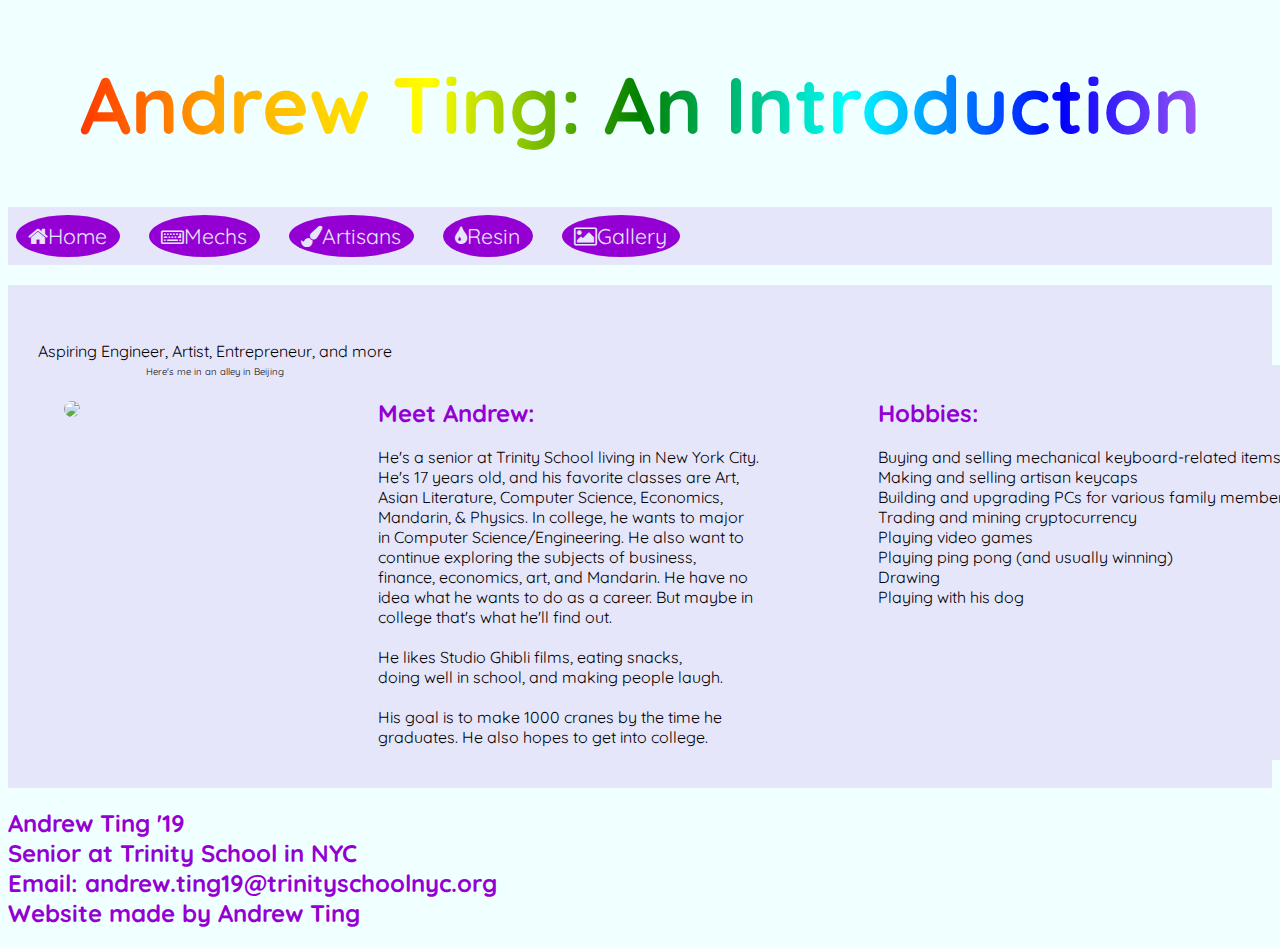
==== index.html @ 8ca910ca "First commit" ====
<!DOCTYPE html>
<html>

<head>
  <title>Andrew Ting</title>
  <link rel="stylesheet" href="style.css" />
  <script src="https://ajax.googleapis.com/ajax/libs/jquery/3.2.0/jquery.min.js"></script>
  <link rel="stylesheet" href="https://cdnjs.cloudflare.com/ajax/libs/font-awesome/4.7.0/css/font-awesome.min.css">
  <link rel="stylesheet" type="text/css" href="https://fonts.googleapis.com/css?family=Quicksand" />
</head>

<body>
  <h1 class="rainbow">Andrew Ting: An Introduction</h1>

  <div id="menu" >
    <a href = "index.html"><i  class = "fa fa-home fa-lg" aria-hidden="true"><span class="Quicksand">Home</span></i></a>
    <a href = "mechs.html"><i  class = "fa fa-keyboard-o fa-lg" aria-hidden="true"><span class="Quicksand">Mechs</span></i></a>
    <a href = "artisans.html"><i  class = "fa fa-paint-brush fa-lg" aria-hidden="true"><span class="Quicksand">Artisans</span></i></a>
    <a href = "portfolio.html"><i class = "fa fa-tint fa-lg" aria-hidden="true"><span class="Quicksand">Resin</span></i></a>
    <a href = "gallery.html"><i class = "fa fa-picture-o fa-lg" aria-hidden="true"><span class="Quicksand">Gallery</span></i></a>

  </div>
  <div id="throw_choice">

    <div id="profile_text">Aspiring Engineer, Artist, Entrepreneur, and more<br>
      <center style = "font-size: .6em; padding: 1%;">Here's me in an alley in Beijing</center>
    </div>

    <p></p>

    <div><figure><img id = "profile" src="images/SelfHutong.jpg"/>
    </figure></div>



    <div id="hook">
      <container> <h2>Meet Andrew:</h2> He's a senior at Trinity School living in New York City.
        <br>He's 17 years old, and his favorite classes are Art,
        <br>Asian Literature, Computer Science, Economics,
        <br>Mandarin, & Physics. In college, he wants to major
        <br> in Computer Science/Engineering. He also want to
        <br> continue exploring the subjects of business,
        <br>finance, economics, art, and Mandarin. He have no
        <br>idea what he wants to do as a career. But maybe in
        <br>college that's what he'll find out.<br>
        <br>He likes Studio Ghibli films, eating snacks,
        <br>doing well in school, and making people laugh.<br>
        <br> His goal is to make 1000 cranes by the time he
        <br> graduates. He also hopes to get into college.
      </container>

      <container id="hobbies"> <h2>Hobbies:</h2><p>
        Buying and selling mechanical keyboard-related items on mechmarket<br>
        Making and selling artisan keycaps<br>
        Building and upgrading PCs for various family members<br>
        Trading and mining cryptocurrency<br>
        Playing video games<br>
        Playing ping pong (and usually winning) <br>
        Drawing <br>
        Playing with his dog <br>

      </p>
    </container>
    </div>





  </div>


  <footer>
    <h2>Andrew Ting '19 <br>
    Senior at Trinity School in NYC <br>
    Email: andrew.ting19@trinityschoolnyc.org <br>
    Website made by Andrew Ting</h2>
  </footer>
  <script src="scripts.js"></script>
</body>

</html>
---- style.css ----
html {
  background-color: #f0ffff;
  font-family: "Quicksand";
}

div {
  margin-top: 20px;
  margin-bottom: 20px;
  background-color: #e6e6fa;
  padding: 0.5em;
  left: -5px;


}

#centered h1 {
  color: #9400d3;
  text-align: center;
}

h1, h2 {
  color: #9400d3;
  text-align: left;
}

.rainbow {
  background: linear-gradient(to right, red, orange , yellow, green, cyan, blue, violet);
    -webkit-background-clip: text;
    -webkit-text-fill-color: transparent;
    font-size: 5em;
    text-align: center;
}

.smallRainbow {
  background: linear-gradient(to right, red, orange , yellow, green, cyan, blue, violet);
    -webkit-background-clip: text;
    -webkit-text-fill-color: transparent;
    font-size: 1em;
}

.mediumRainbow {
  background: linear-gradient(to right, red, orange , yellow, green, cyan, blue, violet);
    -webkit-background-clip: text;
    -webkit-text-fill-color: transparent;
    font-size: 3em;
}

.purple {
  color: #9400d3;
}

.blue {
  color: RGB(50,0,240);
}
.red {
  color: red;
}
.transparent {
  color: #e6e6fa
}

.Quicksand {
  font-family: "Quicksand";
}

header {
  color: #9400d3;
  font-size: 3em;
  padding-top: 1%;
  padding-bottom: 2%;
  text-align: center;
}

#header img {
  float: right;
  padding-right: 50px;
}

#menu i {
  text-align: center;
  padding: 1%;
  margin-right: 2%;
  display: inline-block;
  background-color: #9400d3;
  color: #e6e6fa;
}

#menu a i, #menu i {
  border-radius: 50%;
}

#profile {
  display: block;
  border-radius: 50%;
  position: absolute;
  margin-top: 5%;
}

#profile_text {
  position: absolute;
  left: 30px;
  margin-top: 40px;
}
#profile_text2 {
  position: absolute;
  left: 56.5px;
  margin-top: -2%;
  font-size: .75em;
}
#profile_text3 {
  position: absolute;
  margin-top: -2%;
  font-size: .75em;
  left: 830px;
}
#profile_text_Trass {
  position: absolute;
  margin-top: -2%;
  font-size: .75em;
  left: 1155px;
}
#profile_text_handwire {
  position: absolute;
  margin-top: -2%;
  font-size: .75em;
  left: 1178px;
}
#profile_text4 {
  position: absolute;
  margin-top: -2%;
  padding-left: 2%;
}
#profile_text5 {
  position: absolute;
  margin-top: -2%;
  left:0;
  padding-left: 2%;
}
#portfolio_text {
  position: absolute;
  left: 140px;
  margin-top: -2%;
  font-size: .75em;
}
#portfolio_text2 {
  position: absolute;
  left: 1137px;
  margin-top: -2%;
  font-size: .75em;
}
#portfolio_desc {
  position: relative;
  bottom: 285px;
  margin-right: 2%;
}
#portfolio_desc2 {
  position: relative;
  bottom: 285px;
  margin-right: 1%;
}
#neri_pics {
  position: relative;
  height: 300px;
}

#hook {
  position: relative;
  left: 350px;
  font-size: 1em;
  padding: 1%;
}

#hobbies {
  position: absolute;
  left: 500px;
  top: 0;
  font-size: 1em;
  padding: 1%;
}

#lilacmilk {
  height: 300px;
}
#artisanPics {
  position: relative;
  height: 300px;
}
#artisanPicsSP {
  position: relative;
  height: 600px;
}
#portfolioPics {
  position: relative;
  height: 500px;
}
#mangaPics {
  position: relative;
  height: 600px;
}
#realPhotos {
  position: relative;
  height: 600px;
}
#keybored {
  position: relative;
  height: 300px;
}
#keebs {
  position: relative;
  width: 1390px;
}
#keyboard_desc {
  position: relative;
  bottom: 285px;
}
#keyboard_desc2 {
  position: absolute;
  left: 0;
}
#keyboard_desc3 {
  position: absolute;
  left: 0;
  margin-top: 0;
}

#feedback {
  color: black;
  width: 100%;
  padding: .1em;
  text-align: center;
}

#show_rules_button, #show_stats_button, #throw_choice_button, #reset, #enter_name_button, #name, select {
  position: relative;
  font-family: "Quicksand";
  left: -5px;
  background-color: #ffe4e1;
  color: #9400d3;
  padding: 10px 25px;
  text-align: center;
  display: inline-block;
  font-size: 16px;
  margin-top: 4px;
  margin-bottom: 4px;
  cursor: pointer;
}

.right { text-align: right;}
.left {text-align: left;}
.center {text-align: center;}

.hidden{
  display: none;
}

.visible{
  display:block;
}
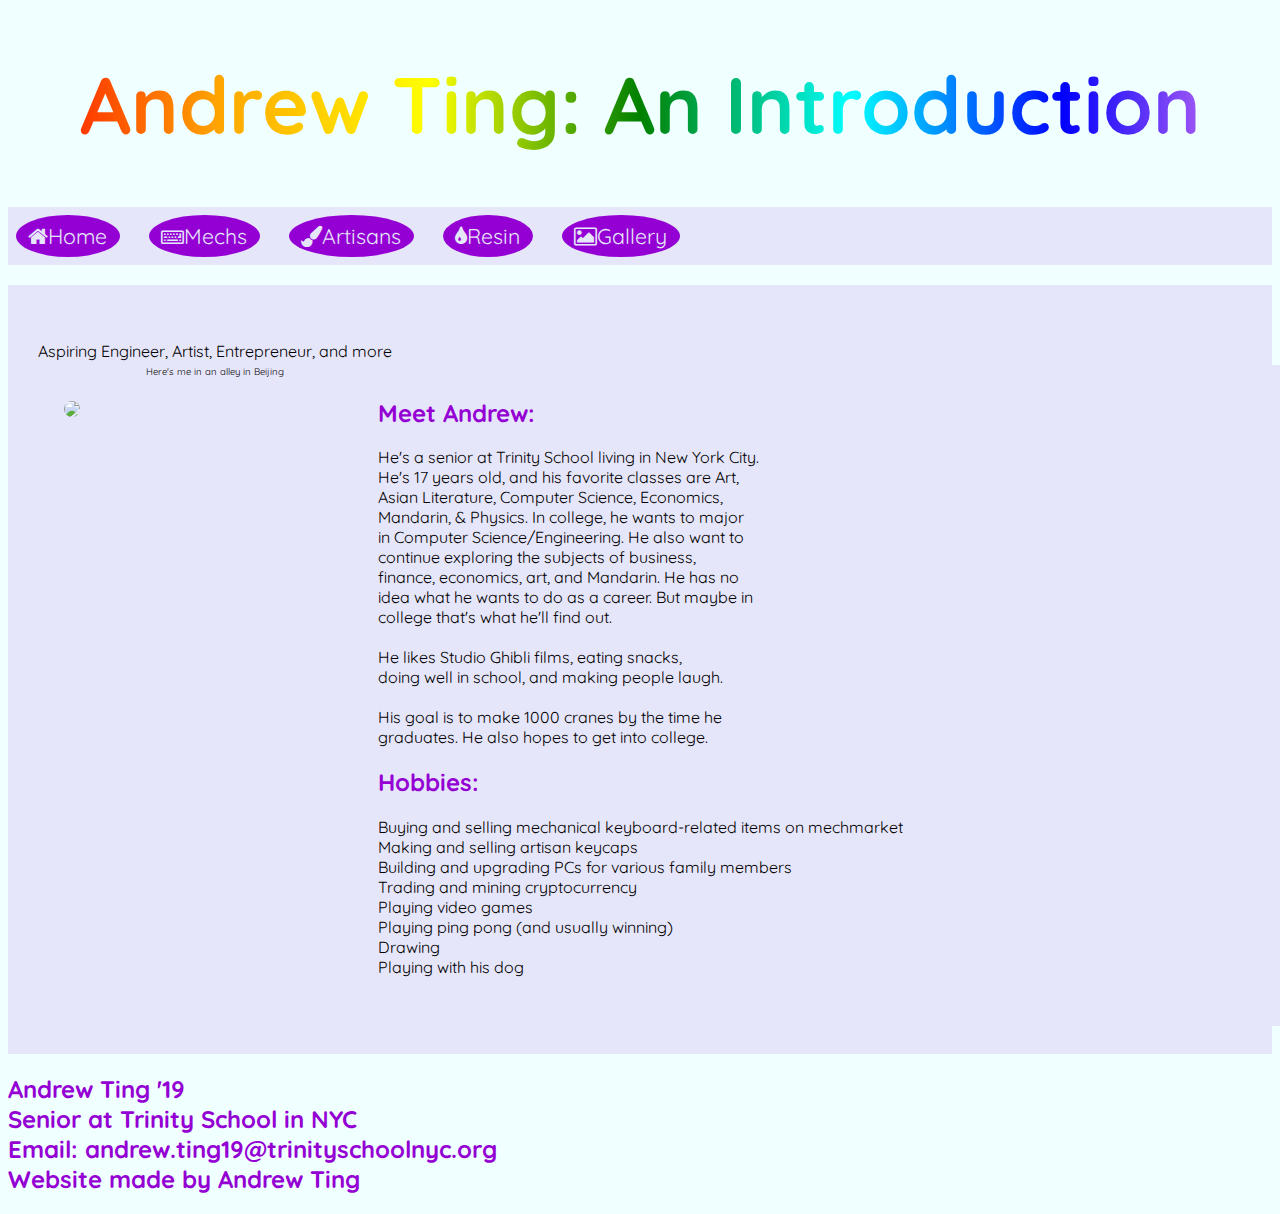
==== commit 9bff132e: "Fix index div" ====
--- a/index.html
+++ b/index.html
@@ -28,7 +28,7 @@
 
     <p></p>
 
-    <div><figure><img id = "profile" src="images/SelfHutong.jpg"/>
+    <div><figure><img id = "profile" src="https://i.imgur.com/pAgNFqB.jpg"/>
     </figure></div>
 
 
@@ -40,7 +40,7 @@
         <br>Mandarin, & Physics. In college, he wants to major
         <br> in Computer Science/Engineering. He also want to
         <br> continue exploring the subjects of business,
-        <br>finance, economics, art, and Mandarin. He have no
+        <br>finance, economics, art, and Mandarin. He has no
         <br>idea what he wants to do as a career. But maybe in
         <br>college that's what he'll find out.<br>
         <br>He likes Studio Ghibli films, eating snacks,
@@ -49,7 +49,7 @@
         <br> graduates. He also hopes to get into college.
       </container>
 
-      <container id="hobbies"> <h2>Hobbies:</h2><p>
+      <container id="hook2"> <h2>Hobbies:</h2><p>
         Buying and selling mechanical keyboard-related items on mechmarket<br>
         Making and selling artisan keycaps<br>
         Building and upgrading PCs for various family members<br>
@@ -76,7 +76,6 @@
     Email: andrew.ting19@trinityschoolnyc.org <br>
     Website made by Andrew Ting</h2>
   </footer>
-  <script src="scripts.js"></script>
 </body>
 
 </html>
--- a/style.css
+++ b/style.css
@@ -169,6 +169,12 @@
   font-size: 1em;
   padding: 1%;
 }
+#hook2 {
+  position: relative;
+  left: 0;
+  font-size: 1em;
+  padding: 1%;
+}
 
 #hobbies {
   position: absolute;
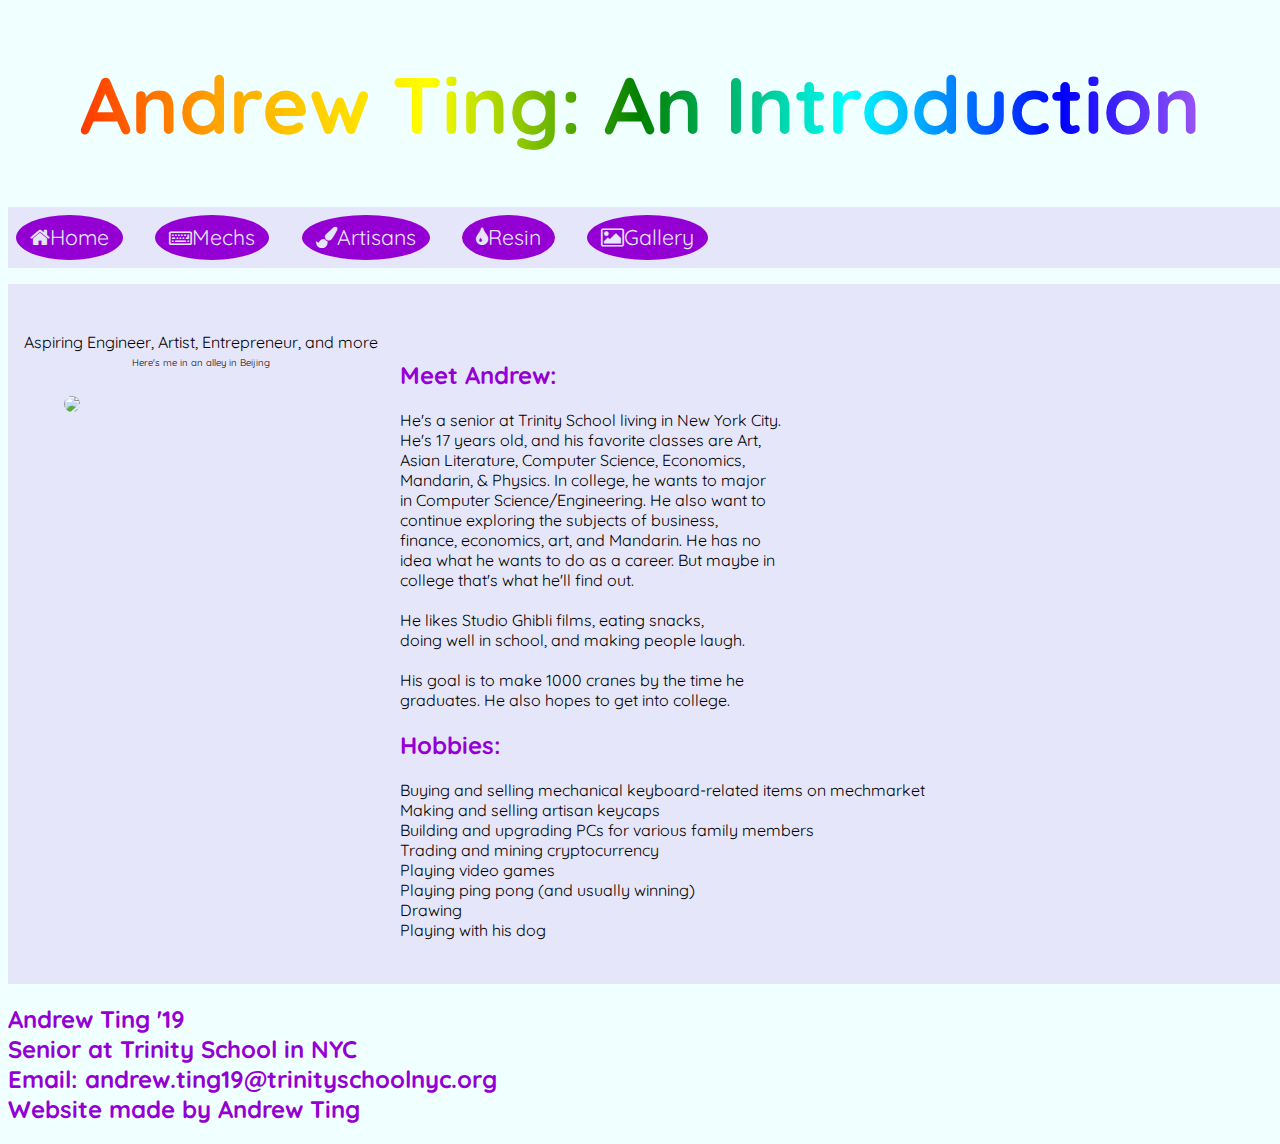
==== commit 7e132279: "Fixed for mobile" ====
--- a/index.html
+++ b/index.html
@@ -12,7 +12,7 @@
 <body>
   <h1 class="rainbow">Andrew Ting: An Introduction</h1>
 
-  <div id="menu" >
+  <div id="menu" class="full_screen">
     <a href = "index.html"><i  class = "fa fa-home fa-lg" aria-hidden="true"><span class="Quicksand">Home</span></i></a>
     <a href = "mechs.html"><i  class = "fa fa-keyboard-o fa-lg" aria-hidden="true"><span class="Quicksand">Mechs</span></i></a>
     <a href = "artisans.html"><i  class = "fa fa-paint-brush fa-lg" aria-hidden="true"><span class="Quicksand">Artisans</span></i></a>
@@ -20,7 +20,7 @@
     <a href = "gallery.html"><i class = "fa fa-picture-o fa-lg" aria-hidden="true"><span class="Quicksand">Gallery</span></i></a>
 
   </div>
-  <div id="throw_choice">
+  <div class="full_screen">
 
     <div id="profile_text">Aspiring Engineer, Artist, Entrepreneur, and more<br>
       <center style = "font-size: .6em; padding: 1%;">Here's me in an alley in Beijing</center>
@@ -33,7 +33,7 @@
 
 
 
-    <div id="hook">
+    <container id="hook">
       <container> <h2>Meet Andrew:</h2> He's a senior at Trinity School living in New York City.
         <br>He's 17 years old, and his favorite classes are Art,
         <br>Asian Literature, Computer Science, Economics,
@@ -61,12 +61,7 @@
 
       </p>
     </container>
-    </div>
-
-
-
-
-
+  </container>
   </div>
 
 
--- a/style.css
+++ b/style.css
@@ -4,13 +4,15 @@
 }
 
 div {
-  margin-top: 20px;
-  margin-bottom: 20px;
+  margin-top: 1em;
+  margin-bottom: 1em;
   background-color: #e6e6fa;
   padding: 0.5em;
-  left: -5px;
-
-
+  left: -.5em;
+}
+
+.full_screen {
+  width: 88em;
 }
 
 #centered h1 {
@@ -69,11 +71,6 @@
   padding-top: 1%;
   padding-bottom: 2%;
   text-align: center;
-}
-
-#header img {
-  float: right;
-  padding-right: 50px;
 }
 
 #menu i {
@@ -98,32 +95,32 @@
 
 #profile_text {
   position: absolute;
-  left: 30px;
-  margin-top: 40px;
+  left: 1em;
+  margin-top: 2em;
 }
 #profile_text2 {
   position: absolute;
-  left: 56.5px;
-  margin-top: -2%;
+  left: 5em;
+  margin-top: -2em;
   font-size: .75em;
 }
 #profile_text3 {
   position: absolute;
-  margin-top: -2%;
-  font-size: .75em;
-  left: 830px;
+  margin-top: -2em;
+  font-size: .75em;
+  left: 70em;
 }
 #profile_text_Trass {
   position: absolute;
-  margin-top: -2%;
-  font-size: .75em;
-  left: 1155px;
+  margin-top: -2em;
+  font-size: .75em;
+  left: 96.5em;
 }
 #profile_text_handwire {
   position: absolute;
   margin-top: -2%;
-  font-size: .75em;
-  left: 1178px;
+  font-size: .78em;
+  left: 95em;
 }
 #profile_text4 {
   position: absolute;
@@ -138,36 +135,32 @@
 }
 #portfolio_text {
   position: absolute;
-  left: 140px;
+  left: 12em;
   margin-top: -2%;
   font-size: .75em;
 }
 #portfolio_text2 {
   position: absolute;
-  left: 1137px;
+  left: 94.5em;
   margin-top: -2%;
   font-size: .75em;
 }
 #portfolio_desc {
   position: relative;
-  bottom: 285px;
+  bottom: 18em;
   margin-right: 2%;
 }
 #portfolio_desc2 {
   position: relative;
-  bottom: 285px;
+  bottom: 18em;
   margin-right: 1%;
 }
-#neri_pics {
-  position: relative;
-  height: 300px;
-}
 
 #hook {
   position: relative;
-  left: 350px;
+  left: 24em;
   font-size: 1em;
-  padding: 1%;
+
 }
 #hook2 {
   position: relative;
@@ -176,48 +169,44 @@
   padding: 1%;
 }
 
-#hobbies {
-  position: absolute;
-  left: 500px;
-  top: 0;
-  font-size: 1em;
-  padding: 1%;
-}
-
 #lilacmilk {
-  height: 300px;
+  height: 19em;
 }
 #artisanPics {
   position: relative;
-  height: 300px;
+  height: 19em;
 }
 #artisanPicsSP {
   position: relative;
-  height: 600px;
+  height: 13em;
 }
 #portfolioPics {
   position: relative;
-  height: 500px;
+  height: 30em;
+}
+#neri_pics {
+  position: relative;
+  height: 19.35em;
 }
 #mangaPics {
   position: relative;
-  height: 600px;
+  height: 40em;
 }
 #realPhotos {
   position: relative;
-  height: 600px;
+  height: 38em;
 }
 #keybored {
   position: relative;
-  height: 300px;
+  height: 19em;
 }
 #keebs {
   position: relative;
-  width: 1390px;
+  width: 87.5em;
 }
 #keyboard_desc {
   position: relative;
-  bottom: 285px;
+  bottom: 18em;
 }
 #keyboard_desc2 {
   position: absolute;
@@ -227,28 +216,6 @@
   position: absolute;
   left: 0;
   margin-top: 0;
-}
-
-#feedback {
-  color: black;
-  width: 100%;
-  padding: .1em;
-  text-align: center;
-}
-
-#show_rules_button, #show_stats_button, #throw_choice_button, #reset, #enter_name_button, #name, select {
-  position: relative;
-  font-family: "Quicksand";
-  left: -5px;
-  background-color: #ffe4e1;
-  color: #9400d3;
-  padding: 10px 25px;
-  text-align: center;
-  display: inline-block;
-  font-size: 16px;
-  margin-top: 4px;
-  margin-bottom: 4px;
-  cursor: pointer;
 }
 
 .right { text-align: right;}
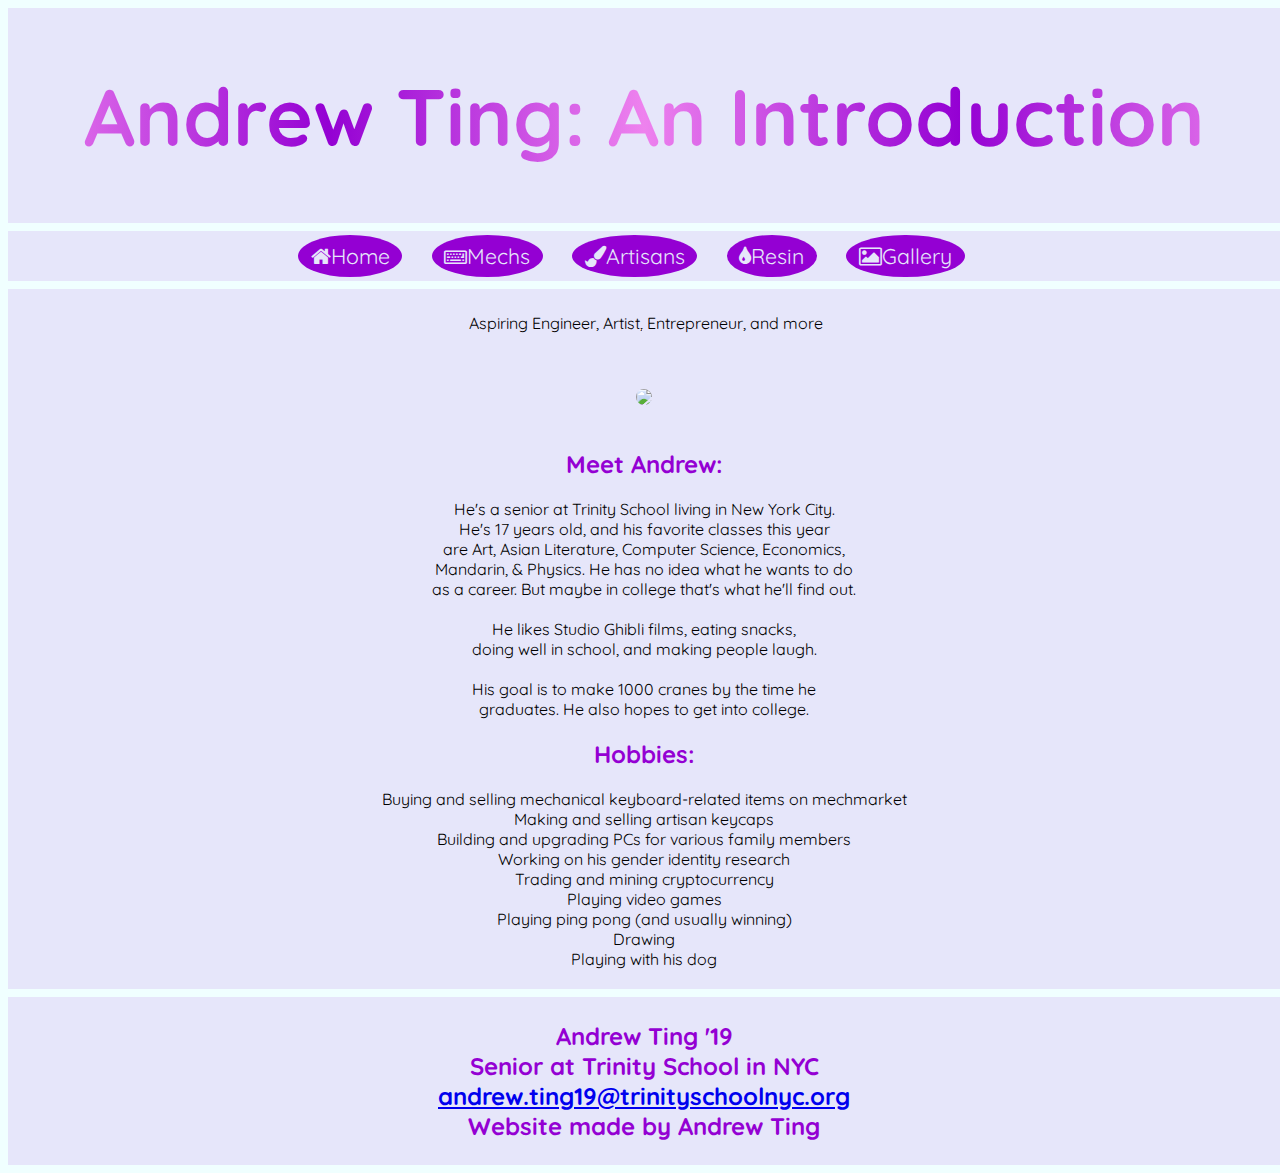
==== commit 8fd53934: "Index and mech page fix" ====
--- a/index.html
+++ b/index.html
@@ -10,9 +10,9 @@
 </head>
 
 <body>
-  <h1 class="rainbow">Andrew Ting: An Introduction</h1>
+  <div class=divInContainer><h1 class="rainbow">Andrew Ting: An Introduction</h1></div>
 
-  <div id="menu" class="full_screen">
+  <div id="menu" class="divInContainer">
     <a href = "index.html"><i  class = "fa fa-home fa-lg" aria-hidden="true"><span class="Quicksand">Home</span></i></a>
     <a href = "mechs.html"><i  class = "fa fa-keyboard-o fa-lg" aria-hidden="true"><span class="Quicksand">Mechs</span></i></a>
     <a href = "artisans.html"><i  class = "fa fa-paint-brush fa-lg" aria-hidden="true"><span class="Quicksand">Artisans</span></i></a>
@@ -20,29 +20,22 @@
     <a href = "gallery.html"><i class = "fa fa-picture-o fa-lg" aria-hidden="true"><span class="Quicksand">Gallery</span></i></a>
 
   </div>
-  <div class="full_screen">
+  <div class="divInContainer">
 
-    <div id="profile_text">Aspiring Engineer, Artist, Entrepreneur, and more<br>
-      <center style = "font-size: .6em; padding: 1%;">Here's me in an alley in Beijing</center>
-    </div>
+    <br><div id="profile_text">Aspiring Engineer, Artist, Entrepreneur, and more<br>
+    </div><br>
 
     <p></p>
 
     <div><figure><img id = "profile" src="https://i.imgur.com/pAgNFqB.jpg"/>
     </figure></div>
 
-
-
-    <container id="hook">
-      <container> <h2>Meet Andrew:</h2> He's a senior at Trinity School living in New York City.
-        <br>He's 17 years old, and his favorite classes are Art,
-        <br>Asian Literature, Computer Science, Economics,
-        <br>Mandarin, & Physics. In college, he wants to major
-        <br> in Computer Science/Engineering. He also want to
-        <br> continue exploring the subjects of business,
-        <br>finance, economics, art, and Mandarin. He has no
-        <br>idea what he wants to do as a career. But maybe in
-        <br>college that's what he'll find out.<br>
+    <container id="hook2">
+      <h2>Meet Andrew:</h2> He's a senior at Trinity School living in New York City.
+        <br>He's 17 years old, and his favorite classes this year
+        <br>are Art, Asian Literature, Computer Science, Economics,
+        <br>Mandarin, & Physics. He has no idea what he wants to do
+        <br>as a career. But maybe in college that's what he'll find out. <br>
         <br>He likes Studio Ghibli films, eating snacks,
         <br>doing well in school, and making people laugh.<br>
         <br> His goal is to make 1000 cranes by the time he
@@ -53,24 +46,21 @@
         Buying and selling mechanical keyboard-related items on mechmarket<br>
         Making and selling artisan keycaps<br>
         Building and upgrading PCs for various family members<br>
+        Working on his gender identity research <br>
         Trading and mining cryptocurrency<br>
         Playing video games<br>
         Playing ping pong (and usually winning) <br>
         Drawing <br>
         Playing with his dog <br>
-
-      </p>
     </container>
-  </container>
   </div>
 
-
-  <footer>
+  <div class="footer">
     <h2>Andrew Ting '19 <br>
     Senior at Trinity School in NYC <br>
-    Email: andrew.ting19@trinityschoolnyc.org <br>
+    <a href=mailto:andrew.ting19@trinityschoolnyc.org>andrew.ting19@trinityschoolnyc.org</a> <br>
     Website made by Andrew Ting</h2>
-  </footer>
+  </div>
 </body>
 
 </html>
--- a/style.css
+++ b/style.css
@@ -4,15 +4,22 @@
 }
 
 div {
-  margin-top: 1em;
-  margin-bottom: 1em;
+  margin: .5em auto;
   background-color: #e6e6fa;
-  padding: 0.5em;
-  left: -.5em;
+  padding: 0.25em;
 }
 
 .full_screen {
-  width: 88em;
+  width: 100%;
+}
+.divInContainer{
+  width: 100%;
+  text-align: center;
+}
+.footer {
+  width: 100%;
+  text-align: center;
+  margin: 0 auto;
 }
 
 #centered h1 {
@@ -22,11 +29,10 @@
 
 h1, h2 {
   color: #9400d3;
-  text-align: left;
 }
 
 .rainbow {
-  background: linear-gradient(to right, red, orange , yellow, green, cyan, blue, violet);
+  background: linear-gradient(to right, violet, #9400d3,violet, #9400d3, violet);
     -webkit-background-clip: text;
     -webkit-text-fill-color: transparent;
     font-size: 5em;
@@ -74,7 +80,6 @@
 }
 
 #menu i {
-  text-align: center;
   padding: 1%;
   margin-right: 2%;
   display: inline-block;
@@ -87,16 +92,17 @@
 }
 
 #profile {
-  display: block;
+  display: inline-block;
   border-radius: 50%;
-  position: absolute;
-  margin-top: 5%;
+  position: relative;
+  margin-top: -2%;
 }
 
 #profile_text {
-  position: absolute;
-  left: 1em;
-  margin-top: 2em;
+  position: relative;
+  margin-top: 4%;
+  left: 0;
+  display: inline;
 }
 #profile_text2 {
   position: absolute;
@@ -129,21 +135,24 @@
 }
 #profile_text5 {
   position: absolute;
+  display: inline-block;
   margin-top: -2%;
   left:0;
-  padding-left: 2%;
+  padding-left: 2.5%;
 }
 #portfolio_text {
-  position: absolute;
+  position: relative;
   left: 12em;
   margin-top: -2%;
   font-size: .75em;
+  display: inline-block;
 }
 #portfolio_text2 {
-  position: absolute;
+  position: relative;
   left: 94.5em;
   margin-top: -2%;
   font-size: .75em;
+  display: inline-block;
 }
 #portfolio_desc {
   position: relative;
@@ -155,22 +164,33 @@
   bottom: 18em;
   margin-right: 1%;
 }
+#galleryDiv {
+  text-align: center;
+}
 
 #hook {
   position: relative;
   left: 24em;
   font-size: 1em;
-
+}
+#hook1 {
+  position: relative;
+  left: 24em;
+  font-size: 1em;
+  text-align: left;
 }
 #hook2 {
-  position: relative;
-  left: 0;
+  display: inline;
+  position: relative;
+  left: 0;
+  top: 0;
   font-size: 1em;
-  padding: 1%;
+  text-align: center;
 }
 
 #lilacmilk {
   height: 19em;
+  margin-left: auto;
 }
 #artisanPics {
   position: relative;
@@ -183,6 +203,8 @@
 #portfolioPics {
   position: relative;
   height: 30em;
+  display: inline-block;
+  margin: 0 auto;
 }
 #neri_pics {
   position: relative;
@@ -191,6 +213,7 @@
 #mangaPics {
   position: relative;
   height: 40em;
+  margin: auto;
 }
 #realPhotos {
   position: relative;
@@ -198,11 +221,16 @@
 }
 #keybored {
   position: relative;
-  height: 19em;
+}
+#keybored1 {
+  position: relative;
+}
+#keybored2 {
+  position: relative;
 }
 #keebs {
   position: relative;
-  width: 87.5em;
+  margin-top: 2%;
 }
 #keyboard_desc {
   position: relative;
@@ -211,11 +239,14 @@
 #keyboard_desc2 {
   position: absolute;
   left: 0;
+  text-align: left;
+
 }
 #keyboard_desc3 {
   position: absolute;
   left: 0;
-  margin-top: 0;
+  margin: 0 auto;
+  text-align: left;
 }
 
 .right { text-align: right;}
